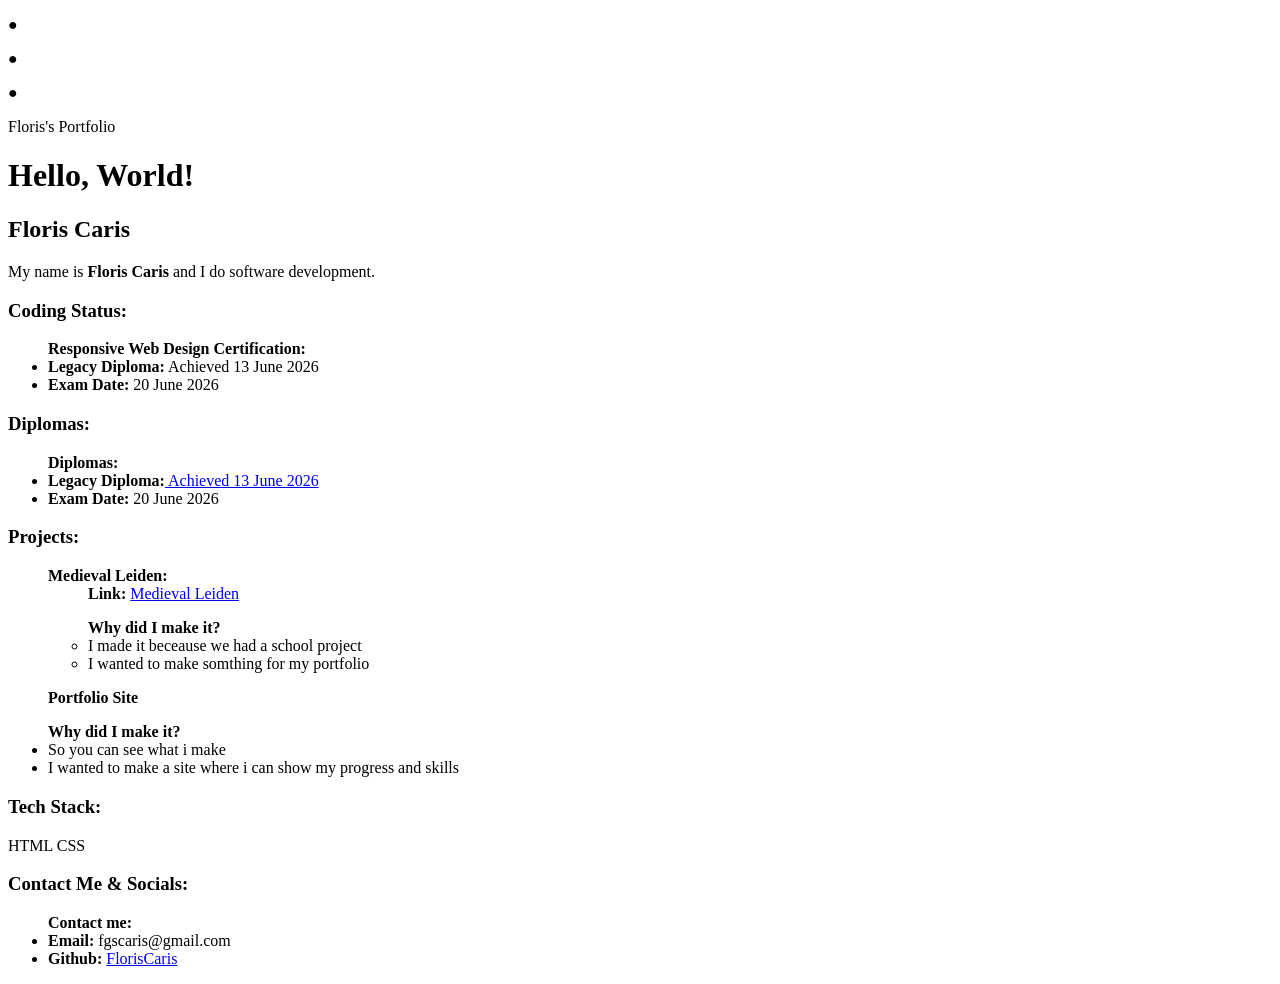
==== index.html @ 9ebd924a "Rename index - kopie.html to index.html" ====
<!DOCTYPE html>
<html lang="en">
<head>
    <link rel="icon" href="https://github.com/CarisFloris/FlorisCarisPortfolio-Site/raw/refs/heads/main/Portfolio%20Logo" type="image/png">
    <meta charset="UTF-8">
    <meta name="viewport" content="width=device-width, initial-scale=1.0">
    <title>Floris Caris Portfolio</title>
    <link rel="stylesheet" href="styles.css">
</head>
<div class="tiledBackground">
<body>
  <div class="browser-window">
    <div class="title-bar">
      <div class="buttons"><p class="green">●</p><p class="yellow">●</p><p class="red">●</p></div>
        <span class="welcome">Floris's Portfolio</span>
    </div>
    <div class="content">
        <header>
            <h1>Hello, World!</h1>
            <h2 class="typing-name">Floris Caris</h2>
            <p>My name is <strong>Floris Caris</strong> and I do software development.</p>
        </header>

        <section id="status" class="status">
          <h3>Coding Status:</h3>
          <ul>
            <span><strong>Responsive Web Design Certification:</strong></span>
            <li><strong>Legacy Diploma:</strong> Achieved 13 June 2026</li>
            <li><strong>Exam Date:</strong> 20 June 2026</li>
          </ul>
        </section>

        <section id="diplomas" class="diplomas">
          <h3>Diplomas:</h3>
          <ul>
            <span><strong>Diplomas:</strong></span>
            <li><strong>Legacy Diploma:</strong><a href="https://www.freecodecamp.org/certification/floriscaris/responsive-web-design"> Achieved 13 June 2026</a></li>
            <li><strong>Exam Date:</strong> 20 June 2026</li>
          </ul>
        </section>

        <section id="projects" class="projects">
          <h3>Projects:</h3>
          <ul>
            <span><strong>Medieval Leiden:</strong></span>
            <ul>
              <span><strong>Link:</strong></span>
              <a href="https://middeleeuwenleiden.neocities.org/">Medieval Leiden</a>
              <p></p>
              <strong>Why did I make it?</strong>
              <li>I made it beceause we had a school project</li>
              <li>I wanted to make somthing for my portfolio</li>
            </ul>
          </ul>
          <ul>
            <p></p>
            <span><strong>Portfolio Site</strong></span>
            <p></p>
            <strong>Why did I make it?</strong>
            <li>So you can see what i make</li>
            <li>I wanted to make a site where i can show my progress and skills</li>
          </ul>
        </section>

        <section class="tech-stack">
          <h3>Tech Stack:</h3>
          <div class="icons-row">
              <span title="HTML5">HTML</span>
              <span title="CSS3">CSS</span>
          </div>
      </section>

        <section id="contact" class="contact">
          <h3>Contact Me & Socials:</h3>
          <ul>
            <span><strong>Contact me:</strong></span>
            <li><strong>Email:</strong> fgscaris@gmail.com</li>
            <li><strong>Github:</strong>
            <a href="https://github.com/CarisFloris">FlorisCaris<a>
            </li>
          </ul>
        </section>
    </div>
  </div>
</div>

<script>
  const redBtn = document.querySelector('.red');
  const window = document.querySelector('.browser-window');

  if (redBtn && window) {
      redBtn.addEventListener('click', () => {
          window.style.display = 'none'; // Verberg het venster
      });
  }
</script>
</body>
</html>
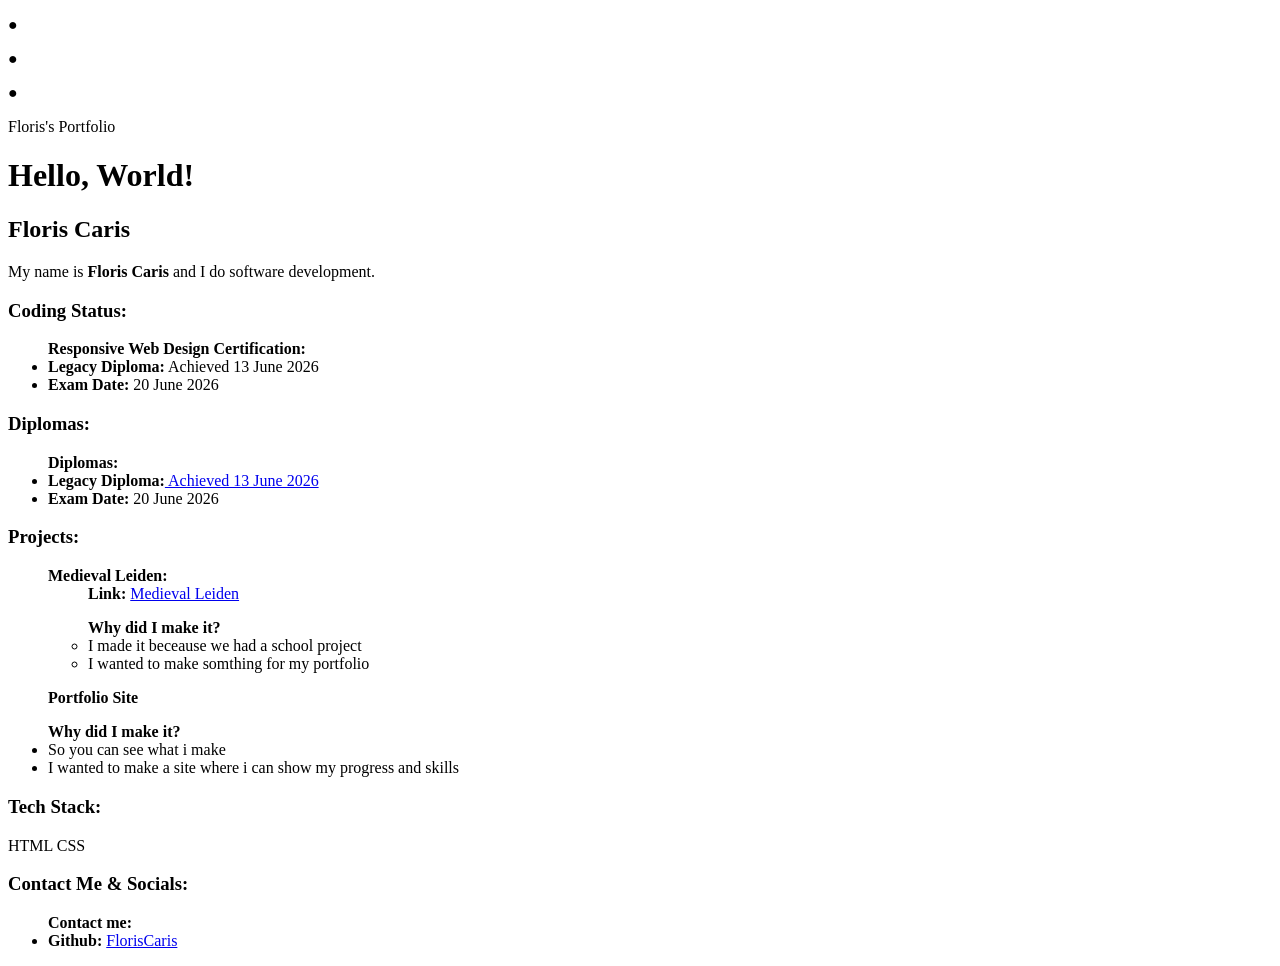
==== commit a4ec8581: "Update index.html" ====
--- a/index.html
+++ b/index.html
@@ -34,7 +34,7 @@
           <h3>Diplomas:</h3>
           <ul>
             <span><strong>Diplomas:</strong></span>
-            <li><strong>Legacy Diploma:</strong><a href="https://www.freecodecamp.org/certification/floriscaris/responsive-web-design"> Achieved 13 June 2026</a></li>
+            <li><strong>Legacy Diploma:</strong><a href="https://www.freecodecamp.org/certification/floriscaris/responsive-web-design" target="_blank"> Achieved 13 June 2026</a></li>
             <li><strong>Exam Date:</strong> 20 June 2026</li>
           </ul>
         </section>
@@ -45,7 +45,7 @@
             <span><strong>Medieval Leiden:</strong></span>
             <ul>
               <span><strong>Link:</strong></span>
-              <a href="https://middeleeuwenleiden.neocities.org/">Medieval Leiden</a>
+              <a href="https://middeleeuwenleiden.neocities.org/" target="_blank">Medieval Leiden</a>
               <p></p>
               <strong>Why did I make it?</strong>
               <li>I made it beceause we had a school project</li>
@@ -74,9 +74,8 @@
           <h3>Contact Me & Socials:</h3>
           <ul>
             <span><strong>Contact me:</strong></span>
-            <li><strong>Email:</strong> fgscaris@gmail.com</li>
             <li><strong>Github:</strong>
-            <a href="https://github.com/CarisFloris">FlorisCaris<a>
+            <a href="https://github.com/CarisFloris" target="_blank">FlorisCaris<a>
             </li>
           </ul>
         </section>
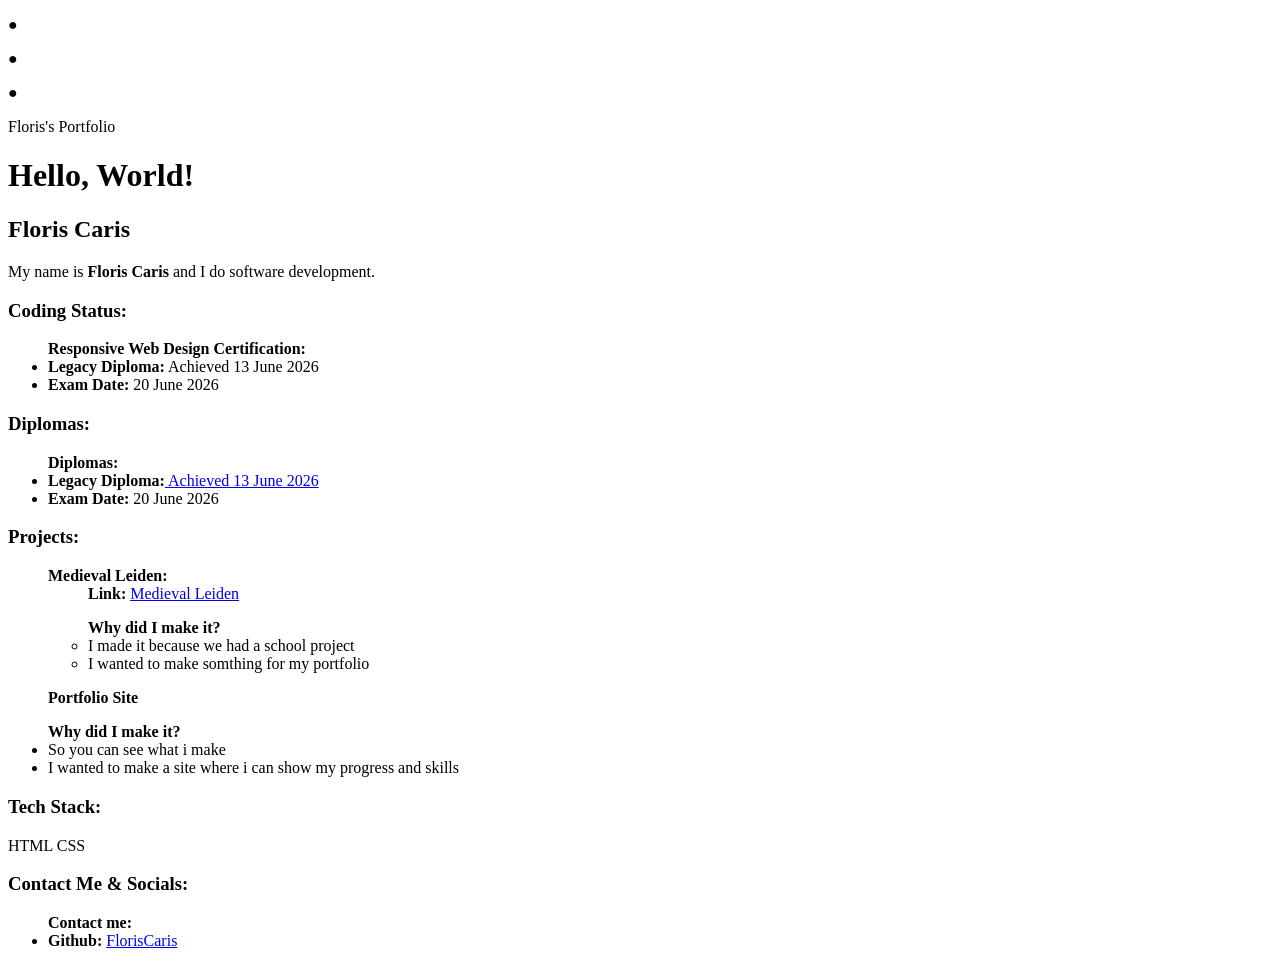
==== commit 257bfebc: "Update index.html" ====
--- a/index.html
+++ b/index.html
@@ -48,7 +48,7 @@
               <a href="https://middeleeuwenleiden.neocities.org/" target="_blank">Medieval Leiden</a>
               <p></p>
               <strong>Why did I make it?</strong>
-              <li>I made it beceause we had a school project</li>
+              <li>I made it because we had a school project</li>
               <li>I wanted to make somthing for my portfolio</li>
             </ul>
           </ul>
